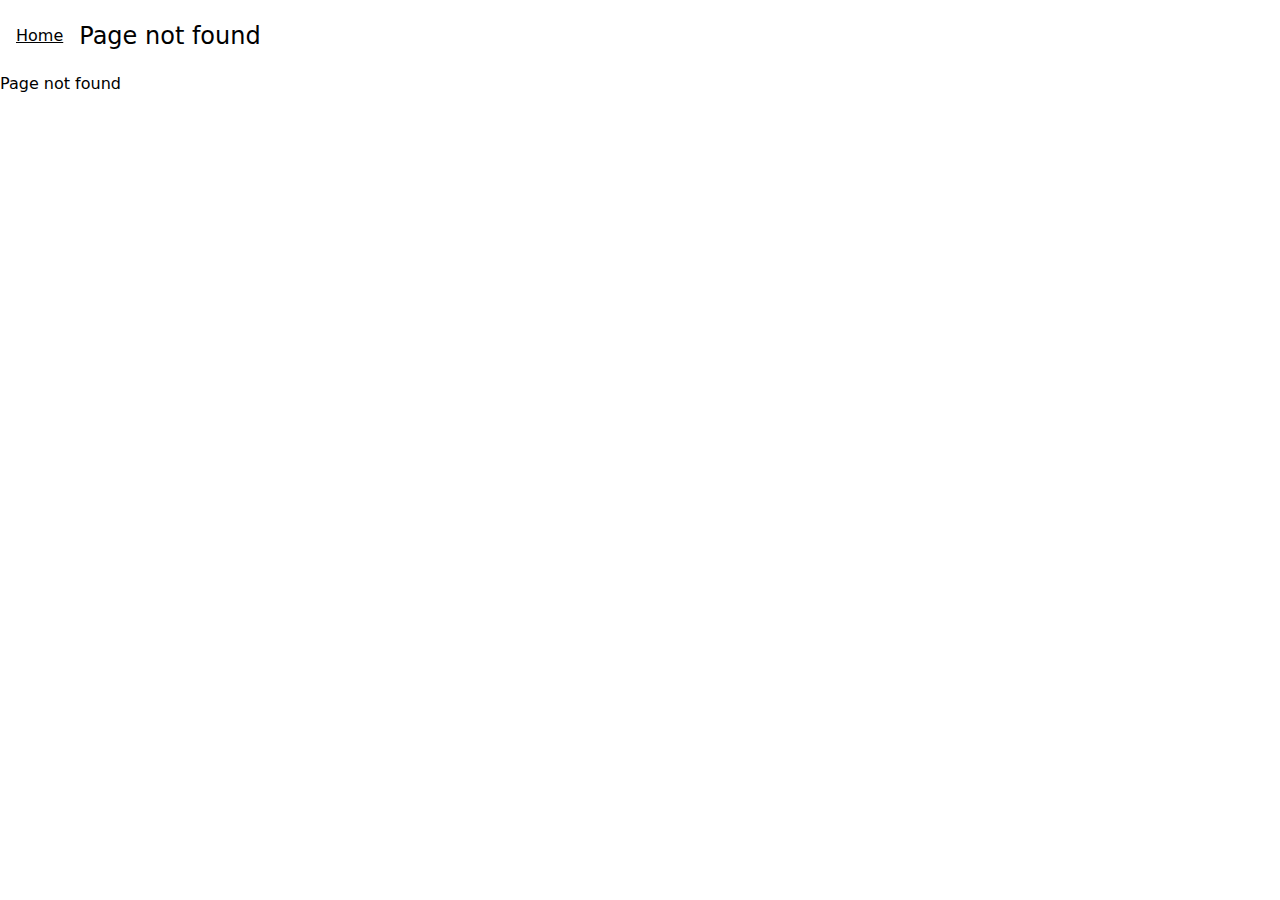
==== client/index.html @ 071aa153 "Start on the front end!" ====
<!doctype html>
<html lang="en">
  <head>
    <meta charset="UTF-8" />
    <meta name="viewport" content="width=device-width, initial-scale=1.0" />

    <title>A Full Fridge</title>

    <script type="module" src="./priv/static/client.mjs"></script>
    <link rel="stylesheet" type="text/css" href="./priv/static/client.css" />
  </head>

  <body>
    <div id="app"></div>
  </body>
</html>
---- client/priv/static/client.css ----
/*
! tailwindcss v3.4.1 | MIT License | https://tailwindcss.com
*/

/*
1. Prevent padding and border from affecting element width. (https://github.com/mozdevs/cssremedy/issues/4)
2. Allow adding a border to an element by just adding a border-width. (https://github.com/tailwindcss/tailwindcss/pull/116)
*/

*,
::before,
::after {
  box-sizing: border-box;
  /* 1 */
  border-width: 0;
  /* 2 */
  border-style: solid;
  /* 2 */
  border-color: #e5e7eb;
  /* 2 */
}

::before,
::after {
  --tw-content: '';
}

/*
1. Use a consistent sensible line-height in all browsers.
2. Prevent adjustments of font size after orientation changes in iOS.
3. Use a more readable tab size.
4. Use the user's configured `sans` font-family by default.
5. Use the user's configured `sans` font-feature-settings by default.
6. Use the user's configured `sans` font-variation-settings by default.
7. Disable tap highlights on iOS
*/

html,
:host {
  line-height: 1.5;
  /* 1 */
  -webkit-text-size-adjust: 100%;
  /* 2 */
  -moz-tab-size: 4;
  /* 3 */
  -o-tab-size: 4;
     tab-size: 4;
  /* 3 */
  font-family: ui-sans-serif, system-ui, sans-serif, "Apple Color Emoji", "Segoe UI Emoji", "Segoe UI Symbol", "Noto Color Emoji";
  /* 4 */
  font-feature-settings: normal;
  /* 5 */
  font-variation-settings: normal;
  /* 6 */
  -webkit-tap-highlight-color: transparent;
  /* 7 */
}

/*
1. Remove the margin in all browsers.
2. Inherit line-height from `html` so users can set them as a class directly on the `html` element.
*/

body {
  margin: 0;
  /* 1 */
  line-height: inherit;
  /* 2 */
}

/*
1. Add the correct height in Firefox.
2. Correct the inheritance of border color in Firefox. (https://bugzilla.mozilla.org/show_bug.cgi?id=190655)
3. Ensure horizontal rules are visible by default.
*/

hr {
  height: 0;
  /* 1 */
  color: inherit;
  /* 2 */
  border-top-width: 1px;
  /* 3 */
}

/*
Add the correct text decoration in Chrome, Edge, and Safari.
*/

abbr:where([title]) {
  -webkit-text-decoration: underline dotted;
          text-decoration: underline dotted;
}

/*
Remove the default font size and weight for headings.
*/

h1,
h2,
h3,
h4,
h5,
h6 {
  font-size: inherit;
  font-weight: inherit;
}

/*
Reset links to optimize for opt-in styling instead of opt-out.
*/

a {
  color: inherit;
  text-decoration: inherit;
}

/*
Add the correct font weight in Edge and Safari.
*/

b,
strong {
  font-weight: bolder;
}

/*
1. Use the user's configured `mono` font-family by default.
2. Use the user's configured `mono` font-feature-settings by default.
3. Use the user's configured `mono` font-variation-settings by default.
4. Correct the odd `em` font sizing in all browsers.
*/

code,
kbd,
samp,
pre {
  font-family: ui-monospace, SFMono-Regular, Menlo, Monaco, Consolas, "Liberation Mono", "Courier New", monospace;
  /* 1 */
  font-feature-settings: normal;
  /* 2 */
  font-variation-settings: normal;
  /* 3 */
  font-size: 1em;
  /* 4 */
}

/*
Add the correct font size in all browsers.
*/

small {
  font-size: 80%;
}

/*
Prevent `sub` and `sup` elements from affecting the line height in all browsers.
*/

sub,
sup {
  font-size: 75%;
  line-height: 0;
  position: relative;
  vertical-align: baseline;
}

sub {
  bottom: -0.25em;
}

sup {
  top: -0.5em;
}

/*
1. Remove text indentation from table contents in Chrome and Safari. (https://bugs.chromium.org/p/chromium/issues/detail?id=999088, https://bugs.webkit.org/show_bug.cgi?id=201297)
2. Correct table border color inheritance in all Chrome and Safari. (https://bugs.chromium.org/p/chromium/issues/detail?id=935729, https://bugs.webkit.org/show_bug.cgi?id=195016)
3. Remove gaps between table borders by default.
*/

table {
  text-indent: 0;
  /* 1 */
  border-color: inherit;
  /* 2 */
  border-collapse: collapse;
  /* 3 */
}

/*
1. Change the font styles in all browsers.
2. Remove the margin in Firefox and Safari.
3. Remove default padding in all browsers.
*/

button,
input,
optgroup,
select,
textarea {
  font-family: inherit;
  /* 1 */
  font-feature-settings: inherit;
  /* 1 */
  font-variation-settings: inherit;
  /* 1 */
  font-size: 100%;
  /* 1 */
  font-weight: inherit;
  /* 1 */
  line-height: inherit;
  /* 1 */
  color: inherit;
  /* 1 */
  margin: 0;
  /* 2 */
  padding: 0;
  /* 3 */
}

/*
Remove the inheritance of text transform in Edge and Firefox.
*/

button,
select {
  text-transform: none;
}

/*
1. Correct the inability to style clickable types in iOS and Safari.
2. Remove default button styles.
*/

button,
[type='button'],
[type='reset'],
[type='submit'] {
  -webkit-appearance: button;
  /* 1 */
  background-color: transparent;
  /* 2 */
  background-image: none;
  /* 2 */
}

/*
Use the modern Firefox focus style for all focusable elements.
*/

:-moz-focusring {
  outline: auto;
}

/*
Remove the additional `:invalid` styles in Firefox. (https://github.com/mozilla/gecko-dev/blob/2f9eacd9d3d995c937b4251a5557d95d494c9be1/layout/style/res/forms.css#L728-L737)
*/

:-moz-ui-invalid {
  box-shadow: none;
}

/*
Add the correct vertical alignment in Chrome and Firefox.
*/

progress {
  vertical-align: baseline;
}

/*
Correct the cursor style of increment and decrement buttons in Safari.
*/

::-webkit-inner-spin-button,
::-webkit-outer-spin-button {
  height: auto;
}

/*
1. Correct the odd appearance in Chrome and Safari.
2. Correct the outline style in Safari.
*/

[type='search'] {
  -webkit-appearance: textfield;
  /* 1 */
  outline-offset: -2px;
  /* 2 */
}

/*
Remove the inner padding in Chrome and Safari on macOS.
*/

::-webkit-search-decoration {
  -webkit-appearance: none;
}

/*
1. Correct the inability to style clickable types in iOS and Safari.
2. Change font properties to `inherit` in Safari.
*/

::-webkit-file-upload-button {
  -webkit-appearance: button;
  /* 1 */
  font: inherit;
  /* 2 */
}

/*
Add the correct display in Chrome and Safari.
*/

summary {
  display: list-item;
}

/*
Removes the default spacing and border for appropriate elements.
*/

blockquote,
dl,
dd,
h1,
h2,
h3,
h4,
h5,
h6,
hr,
figure,
p,
pre {
  margin: 0;
}

fieldset {
  margin: 0;
  padding: 0;
}

legend {
  padding: 0;
}

ol,
ul,
menu {
  list-style: none;
  margin: 0;
  padding: 0;
}

/*
Reset default styling for dialogs.
*/

dialog {
  padding: 0;
}

/*
Prevent resizing textareas horizontally by default.
*/

textarea {
  resize: vertical;
}

/*
1. Reset the default placeholder opacity in Firefox. (https://github.com/tailwindlabs/tailwindcss/issues/3300)
2. Set the default placeholder color to the user's configured gray 400 color.
*/

input::-moz-placeholder, textarea::-moz-placeholder {
  opacity: 1;
  /* 1 */
  color: #9ca3af;
  /* 2 */
}

input::placeholder,
textarea::placeholder {
  opacity: 1;
  /* 1 */
  color: #9ca3af;
  /* 2 */
}

/*
Set the default cursor for buttons.
*/

button,
[role="button"] {
  cursor: pointer;
}

/*
Make sure disabled buttons don't get the pointer cursor.
*/

:disabled {
  cursor: default;
}

/*
1. Make replaced elements `display: block` by default. (https://github.com/mozdevs/cssremedy/issues/14)
2. Add `vertical-align: middle` to align replaced elements more sensibly by default. (https://github.com/jensimmons/cssremedy/issues/14#issuecomment-634934210)
   This can trigger a poorly considered lint error in some tools but is included by design.
*/

img,
svg,
video,
canvas,
audio,
iframe,
embed,
object {
  display: block;
  /* 1 */
  vertical-align: middle;
  /* 2 */
}

/*
Constrain images and videos to the parent width and preserve their intrinsic aspect ratio. (https://github.com/mozdevs/cssremedy/issues/14)
*/

img,
video {
  max-width: 100%;
  height: auto;
}

/* Make elements with the HTML hidden attribute stay hidden by default */

[hidden] {
  display: none;
}

*, ::before, ::after {
  --tw-border-spacing-x: 0;
  --tw-border-spacing-y: 0;
  --tw-translate-x: 0;
  --tw-translate-y: 0;
  --tw-rotate: 0;
  --tw-skew-x: 0;
  --tw-skew-y: 0;
  --tw-scale-x: 1;
  --tw-scale-y: 1;
  --tw-pan-x:  ;
  --tw-pan-y:  ;
  --tw-pinch-zoom:  ;
  --tw-scroll-snap-strictness: proximity;
  --tw-gradient-from-position:  ;
  --tw-gradient-via-position:  ;
  --tw-gradient-to-position:  ;
  --tw-ordinal:  ;
  --tw-slashed-zero:  ;
  --tw-numeric-figure:  ;
  --tw-numeric-spacing:  ;
  --tw-numeric-fraction:  ;
  --tw-ring-inset:  ;
  --tw-ring-offset-width: 0px;
  --tw-ring-offset-color: #fff;
  --tw-ring-color: rgb(59 130 246 / 0.5);
  --tw-ring-offset-shadow: 0 0 #0000;
  --tw-ring-shadow: 0 0 #0000;
  --tw-shadow: 0 0 #0000;
  --tw-shadow-colored: 0 0 #0000;
  --tw-blur:  ;
  --tw-brightness:  ;
  --tw-contrast:  ;
  --tw-grayscale:  ;
  --tw-hue-rotate:  ;
  --tw-invert:  ;
  --tw-saturate:  ;
  --tw-sepia:  ;
  --tw-drop-shadow:  ;
  --tw-backdrop-blur:  ;
  --tw-backdrop-brightness:  ;
  --tw-backdrop-contrast:  ;
  --tw-backdrop-grayscale:  ;
  --tw-backdrop-hue-rotate:  ;
  --tw-backdrop-invert:  ;
  --tw-backdrop-opacity:  ;
  --tw-backdrop-saturate:  ;
  --tw-backdrop-sepia:  ;
}

::backdrop {
  --tw-border-spacing-x: 0;
  --tw-border-spacing-y: 0;
  --tw-translate-x: 0;
  --tw-translate-y: 0;
  --tw-rotate: 0;
  --tw-skew-x: 0;
  --tw-skew-y: 0;
  --tw-scale-x: 1;
  --tw-scale-y: 1;
  --tw-pan-x:  ;
  --tw-pan-y:  ;
  --tw-pinch-zoom:  ;
  --tw-scroll-snap-strictness: proximity;
  --tw-gradient-from-position:  ;
  --tw-gradient-via-position:  ;
  --tw-gradient-to-position:  ;
  --tw-ordinal:  ;
  --tw-slashed-zero:  ;
  --tw-numeric-figure:  ;
  --tw-numeric-spacing:  ;
  --tw-numeric-fraction:  ;
  --tw-ring-inset:  ;
  --tw-ring-offset-width: 0px;
  --tw-ring-offset-color: #fff;
  --tw-ring-color: rgb(59 130 246 / 0.5);
  --tw-ring-offset-shadow: 0 0 #0000;
  --tw-ring-shadow: 0 0 #0000;
  --tw-shadow: 0 0 #0000;
  --tw-shadow-colored: 0 0 #0000;
  --tw-blur:  ;
  --tw-brightness:  ;
  --tw-contrast:  ;
  --tw-grayscale:  ;
  --tw-hue-rotate:  ;
  --tw-invert:  ;
  --tw-saturate:  ;
  --tw-sepia:  ;
  --tw-drop-shadow:  ;
  --tw-backdrop-blur:  ;
  --tw-backdrop-brightness:  ;
  --tw-backdrop-contrast:  ;
  --tw-backdrop-grayscale:  ;
  --tw-backdrop-hue-rotate:  ;
  --tw-backdrop-invert:  ;
  --tw-backdrop-opacity:  ;
  --tw-backdrop-saturate:  ;
  --tw-backdrop-sepia:  ;
}

.m-2 {
  margin: 0.5rem;
}

.m-4 {
  margin: 1rem;
}

.mx-4 {
  margin-left: 1rem;
  margin-right: 1rem;
}

.my-10 {
  margin-top: 2.5rem;
  margin-bottom: 2.5rem;
}

.my-2 {
  margin-top: 0.5rem;
  margin-bottom: 0.5rem;
}

.my-5 {
  margin-top: 1.25rem;
  margin-bottom: 1.25rem;
}

.flex {
  display: flex;
}

.flex-col {
  flex-direction: column;
}

.items-center {
  align-items: center;
}

.rounded {
  border-radius: 0.25rem;
}

.border-2 {
  border-width: 2px;
}

.border-solid {
  border-style: solid;
}

.p-2 {
  padding: 0.5rem;
}

.text-center {
  text-align: center;
}

.font-mono {
  font-family: ui-monospace, SFMono-Regular, Menlo, Monaco, Consolas, "Liberation Mono", "Courier New", monospace;
}

.text-2xl {
  font-size: 1.5rem;
  line-height: 2rem;
}

.text-4xl {
  font-size: 2.25rem;
  line-height: 2.5rem;
}

.text-lg {
  font-size: 1.125rem;
  line-height: 1.75rem;
}

.underline {
  text-decoration-line: underline;
}

.placeholder\:tracking-widest::-moz-placeholder {
  letter-spacing: 0.1em;
}

.placeholder\:tracking-widest::placeholder {
  letter-spacing: 0.1em;
}

.placeholder\:text-slate-300::-moz-placeholder {
  --tw-text-opacity: 1;
  color: rgb(203 213 225 / var(--tw-text-opacity));
}

.placeholder\:text-slate-300::placeholder {
  --tw-text-opacity: 1;
  color: rgb(203 213 225 / var(--tw-text-opacity));
}
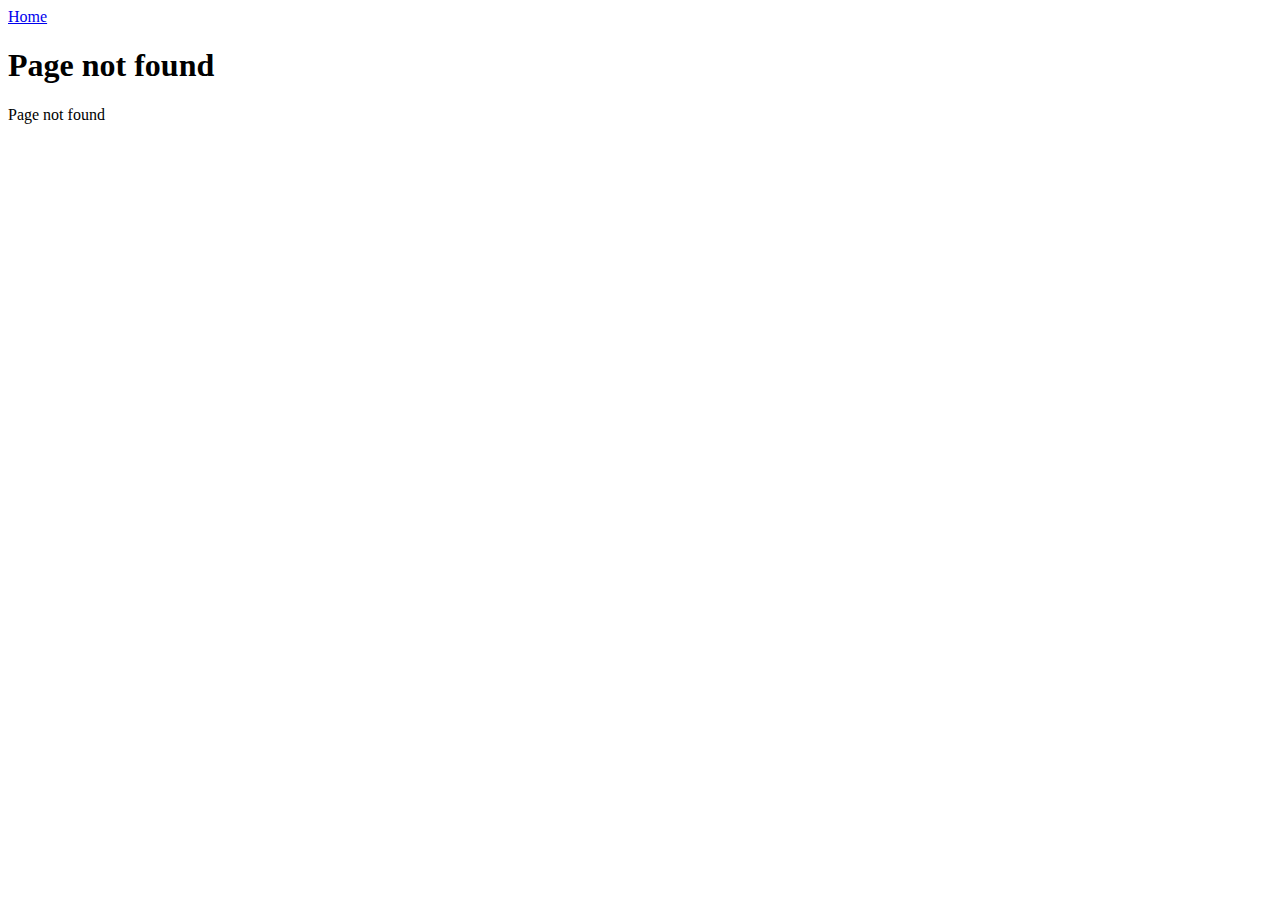
==== commit b1d026da: "Add button to start game" ====
--- a/client/index.html
+++ b/client/index.html
@@ -7,7 +7,7 @@
     <title>A Full Fridge</title>
 
     <script type="module" src="./priv/static/client.mjs"></script>
-    <link rel="stylesheet" type="text/css" href="./priv/static/client.css" />
+    <!-- <link rel="stylesheet" type="text/css" href="./priv/static/client.css" /> -->
   </head>
 
   <body>
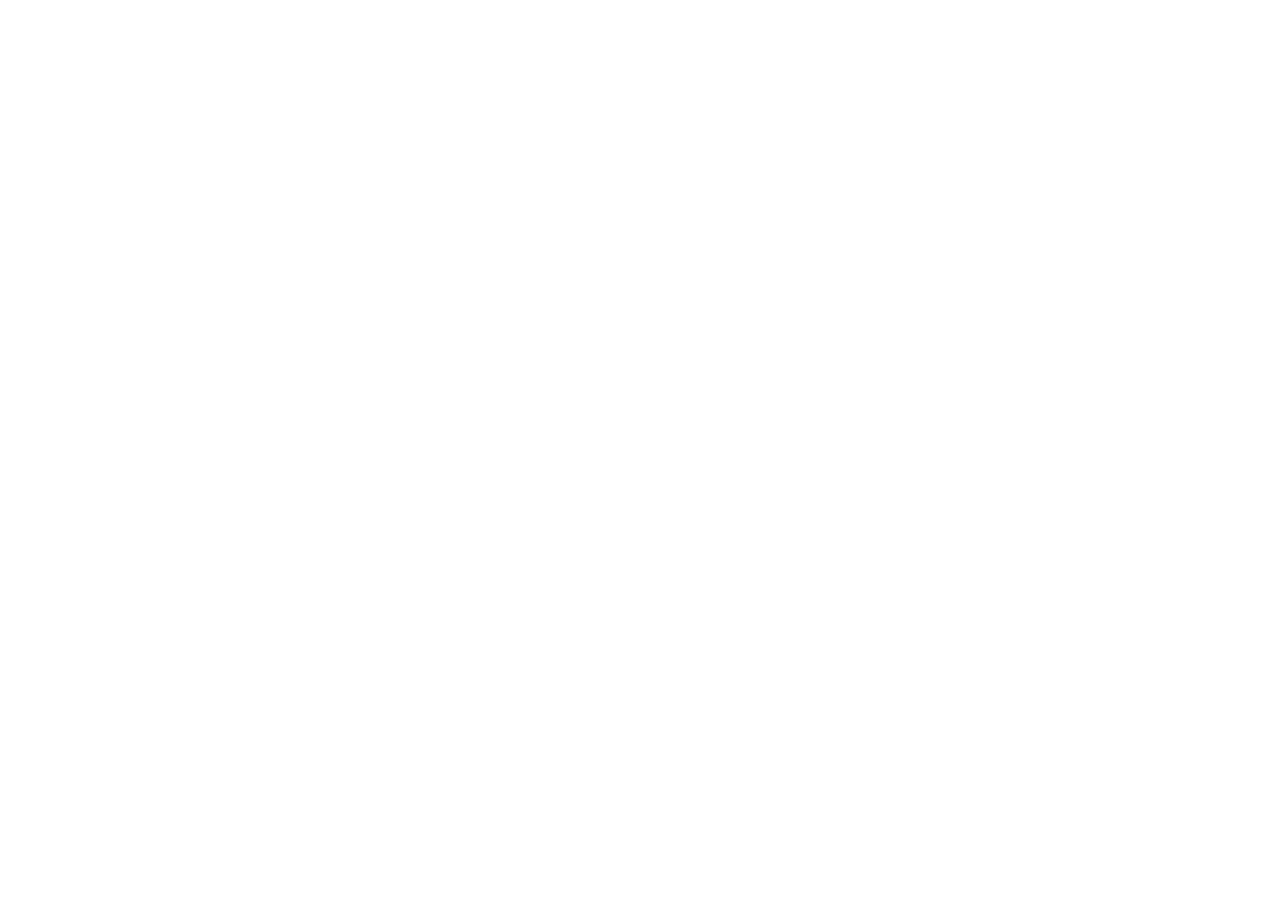
==== commit 3eb9e33a: "Begin styling etc." ====
--- a/client/index.html
+++ b/client/index.html
@@ -6,8 +6,8 @@
 
     <title>A Full Fridge</title>
 
-    <script type="module" src="./priv/static/client.mjs"></script>
-    <!-- <link rel="stylesheet" type="text/css" href="./priv/static/client.css" /> -->
+    <script type="module" src="/priv/static/client.mjs"></script>
+    <link rel="stylesheet" type="text/css" href="/priv/static/client.css" />
   </head>
 
   <body>
